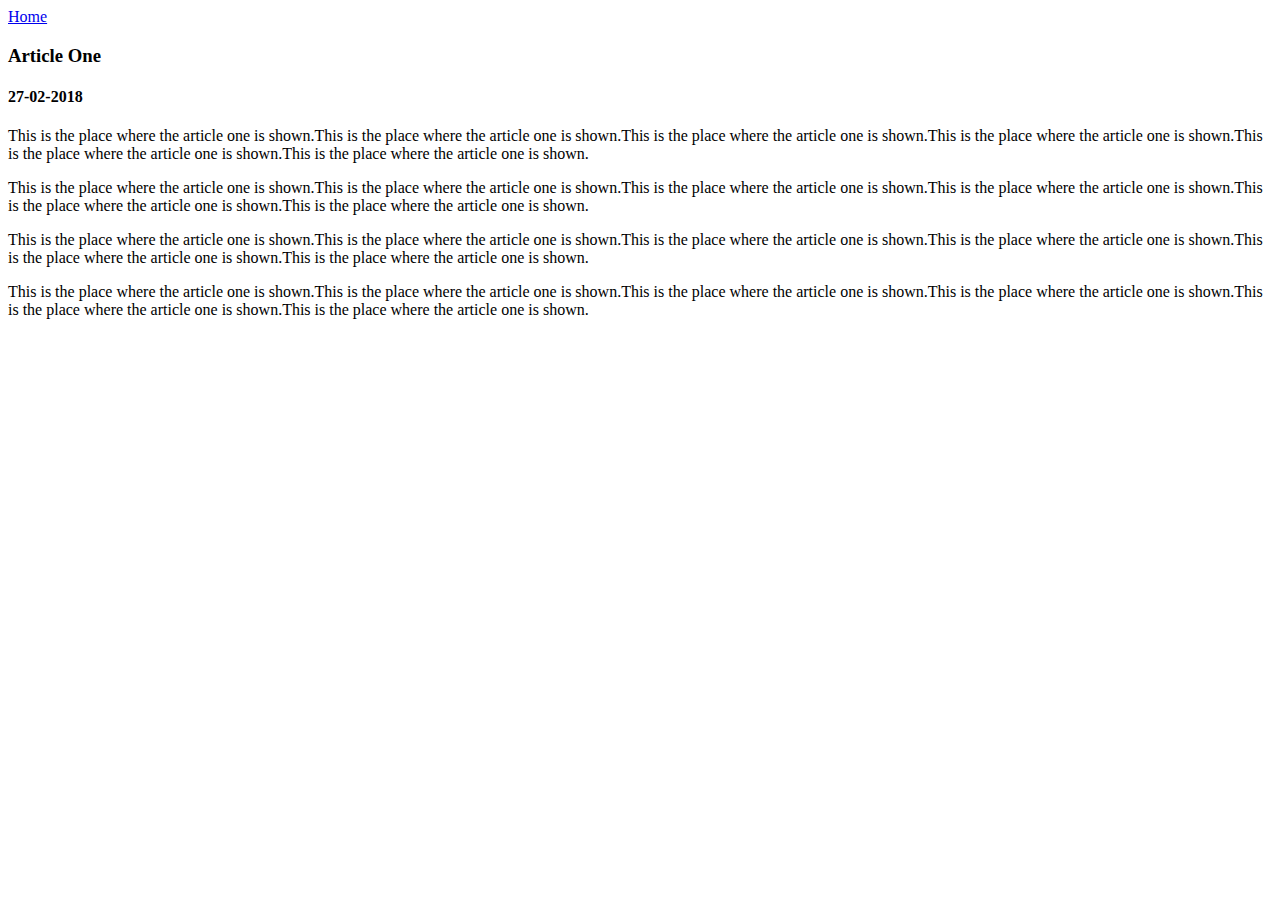
==== ui/article-one.html @ d784513d "Adding article one two three" ====
<html>
    <head>
        <title>Article-One</title>
    </head>
    <body>
        <div>
            <a href="/">Home</a>
        </div>
        <h3>Article One</h3>        
        <h4>27-02-2018</h4>
        <p>This is the place where the article one is shown.This is the place where the article one is shown.This is the place where the article one is shown.This is the place where the article one is shown.This is the place where the article one is shown.This is the place where the article one is shown.</p>
        <p>This is the place where the article one is shown.This is the place where the article one is shown.This is the place where the article one is shown.This is the place where the article one is shown.This is the place where the article one is shown.This is the place where the article one is shown.</p>
        <p>This is the place where the article one is shown.This is the place where the article one is shown.This is the place where the article one is shown.This is the place where the article one is shown.This is the place where the article one is shown.This is the place where the article one is shown.</p>
        <p>This is the place where the article one is shown.This is the place where the article one is shown.This is the place where the article one is shown.This is the place where the article one is shown.This is the place where the article one is shown.This is the place where the article one is shown.</p>        
    </body>
</html>
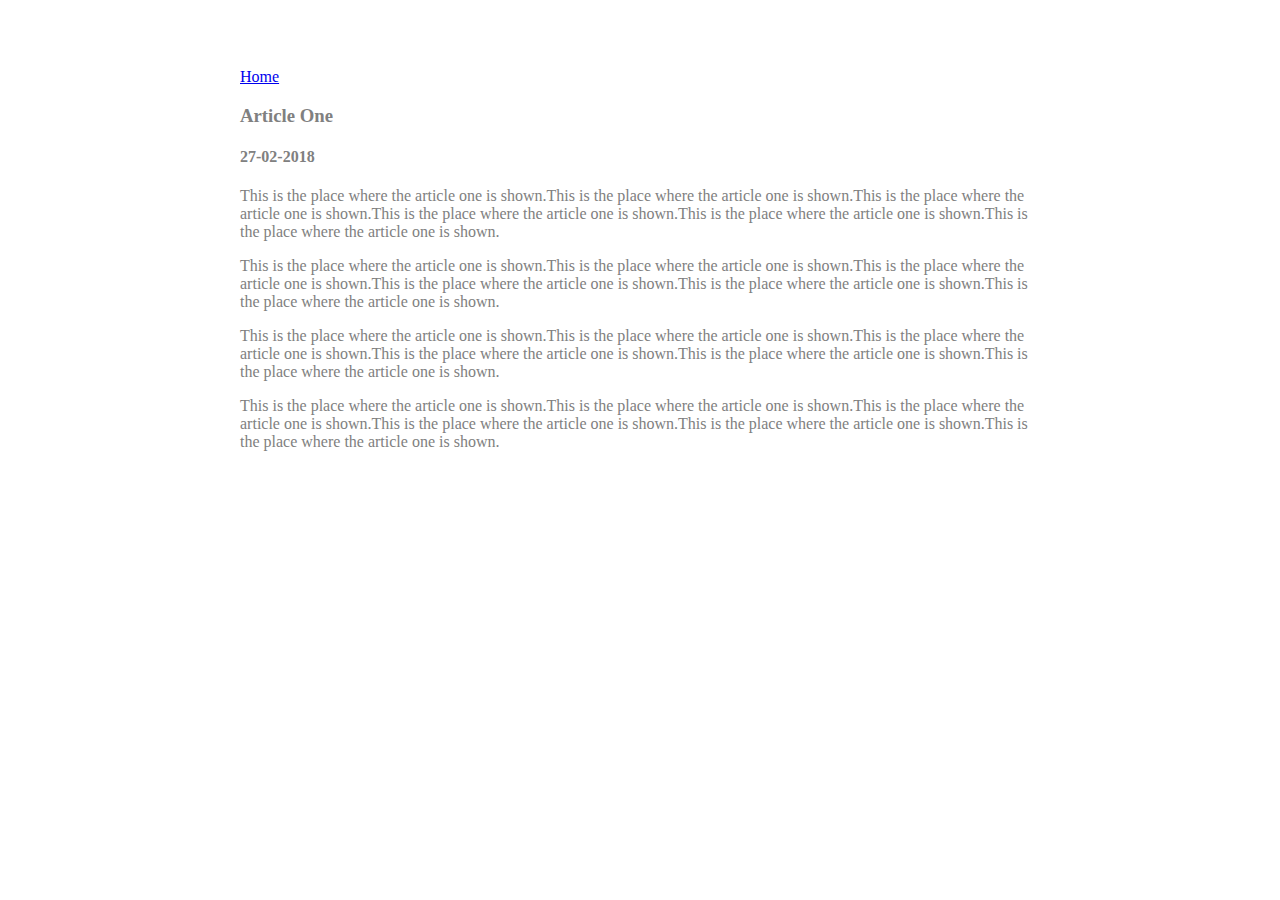
==== commit cce64119: "[imad-console] Updates ui/article-one.html" ====
--- a/ui/article-one.html
+++ b/ui/article-one.html
@@ -1,16 +1,27 @@
 <html>
     <head>
         <title>Article-One</title>
+        <style>
+            .container {
+                font: sans-serif;
+                margin: 0 auto;
+                color: grey;
+                max-width: 800px;
+                padding: 60px 20px 0 20px;
+            }
+        </style>
     </head>
     <body>
-        <div>
-            <a href="/">Home</a>
+        <div class="container">
+            <div>
+                <a href="/">Home</a>
+            </div>
+            <h3>Article One</h3>        
+            <h4>27-02-2018</h4>
+            <p>This is the place where the article one is shown.This is the place where the article one is shown.This is the place where the article one is shown.This is the place where the article one is shown.This is the place where the article one is shown.This is the place where the article one is shown.</p>
+            <p>This is the place where the article one is shown.This is the place where the article one is shown.This is the place where the article one is shown.This is the place where the article one is shown.This is the place where the article one is shown.This is the place where the article one is shown.</p>
+            <p>This is the place where the article one is shown.This is the place where the article one is shown.This is the place where the article one is shown.This is the place where the article one is shown.This is the place where the article one is shown.This is the place where the article one is shown.</p>
+            <p>This is the place where the article one is shown.This is the place where the article one is shown.This is the place where the article one is shown.This is the place where the article one is shown.This is the place where the article one is shown.This is the place where the article one is shown.</p>        
         </div>
-        <h3>Article One</h3>        
-        <h4>27-02-2018</h4>
-        <p>This is the place where the article one is shown.This is the place where the article one is shown.This is the place where the article one is shown.This is the place where the article one is shown.This is the place where the article one is shown.This is the place where the article one is shown.</p>
-        <p>This is the place where the article one is shown.This is the place where the article one is shown.This is the place where the article one is shown.This is the place where the article one is shown.This is the place where the article one is shown.This is the place where the article one is shown.</p>
-        <p>This is the place where the article one is shown.This is the place where the article one is shown.This is the place where the article one is shown.This is the place where the article one is shown.This is the place where the article one is shown.This is the place where the article one is shown.</p>
-        <p>This is the place where the article one is shown.This is the place where the article one is shown.This is the place where the article one is shown.This is the place where the article one is shown.This is the place where the article one is shown.This is the place where the article one is shown.</p>        
     </body>
 </html>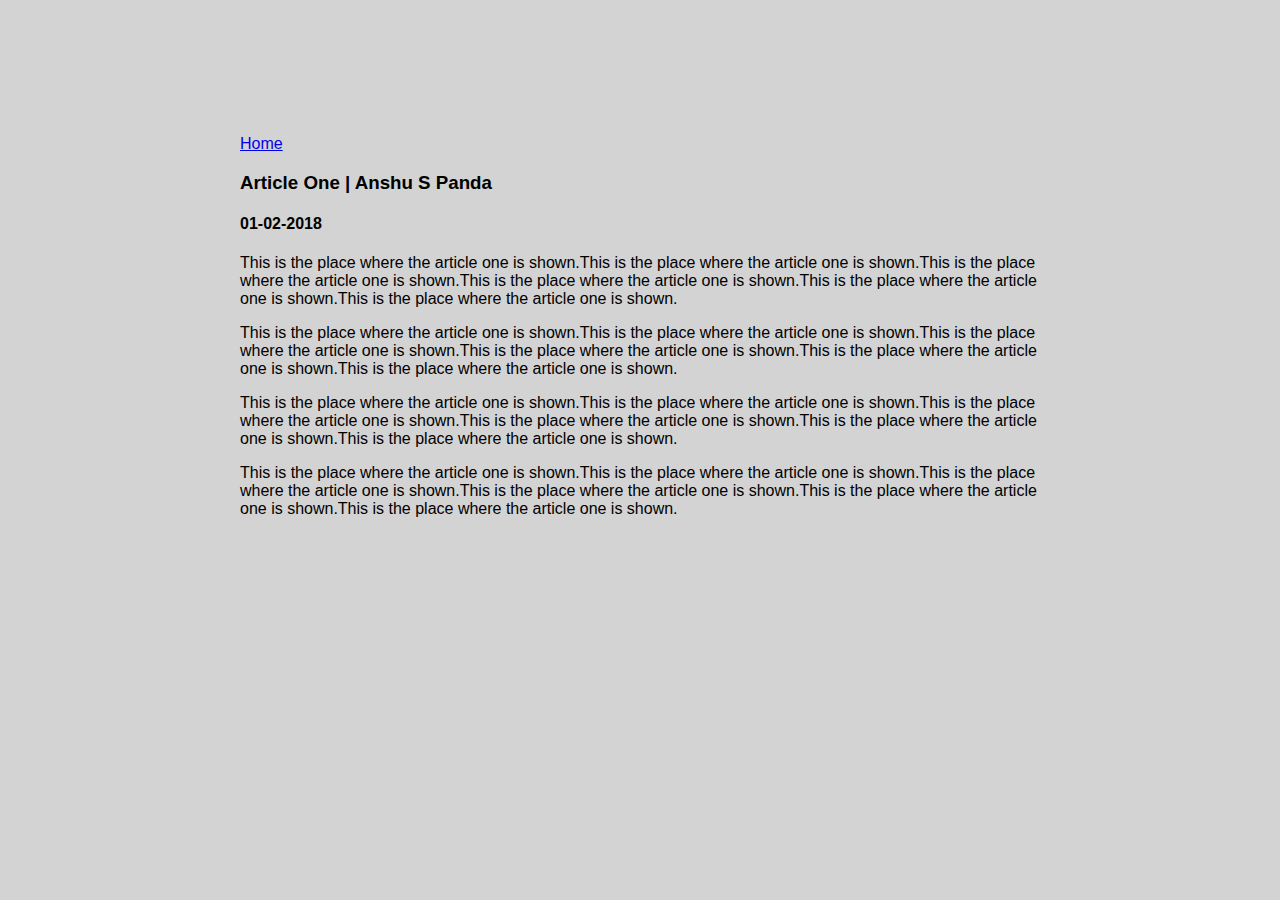
==== commit 1de59c60: "[imad-console] Updates ui/article-one.html" ====
--- a/ui/article-one.html
+++ b/ui/article-one.html
@@ -1,23 +1,15 @@
 <html>
     <head>
         <title>Article-One</title>
-        <style>
-            .container {
-                font: sans-serif;
-                margin: 0 auto;
-                color: grey;
-                max-width: 800px;
-                padding: 60px 20px 0 20px;
-            }
-        </style>
+        <link href="/ui/style.css" rel="stylesheet" />
     </head>
     <body>
         <div class="container">
             <div>
                 <a href="/">Home</a>
             </div>
-            <h3>Article One</h3>        
-            <h4>27-02-2018</h4>
+            <h3>Article One | Anshu S Panda</h3>        
+            <h4>01-02-2018</h4>
             <p>This is the place where the article one is shown.This is the place where the article one is shown.This is the place where the article one is shown.This is the place where the article one is shown.This is the place where the article one is shown.This is the place where the article one is shown.</p>
             <p>This is the place where the article one is shown.This is the place where the article one is shown.This is the place where the article one is shown.This is the place where the article one is shown.This is the place where the article one is shown.This is the place where the article one is shown.</p>
             <p>This is the place where the article one is shown.This is the place where the article one is shown.This is the place where the article one is shown.This is the place where the article one is shown.This is the place where the article one is shown.This is the place where the article one is shown.</p>
--- a/ui/style.css
+++ b/ui/style.css
@@ -0,0 +1,30 @@
+body {
+    font-family: sans-serif;
+    background-color: lightgrey;
+    margin-top: 75px;
+}
+
+.center {
+    text-align: center;
+}
+
+.text-big {
+    font-size: 300%;
+}
+
+.bold {
+    font-weight: bold;
+}
+
+.img-medium {
+    height: 200px;
+}
+
+.container {
+    font: sans-serif;
+    margin: 0 auto;
+    color: black;
+    max-width: 800px;
+    padding: 60px 20px 0 20px;
+}
+
